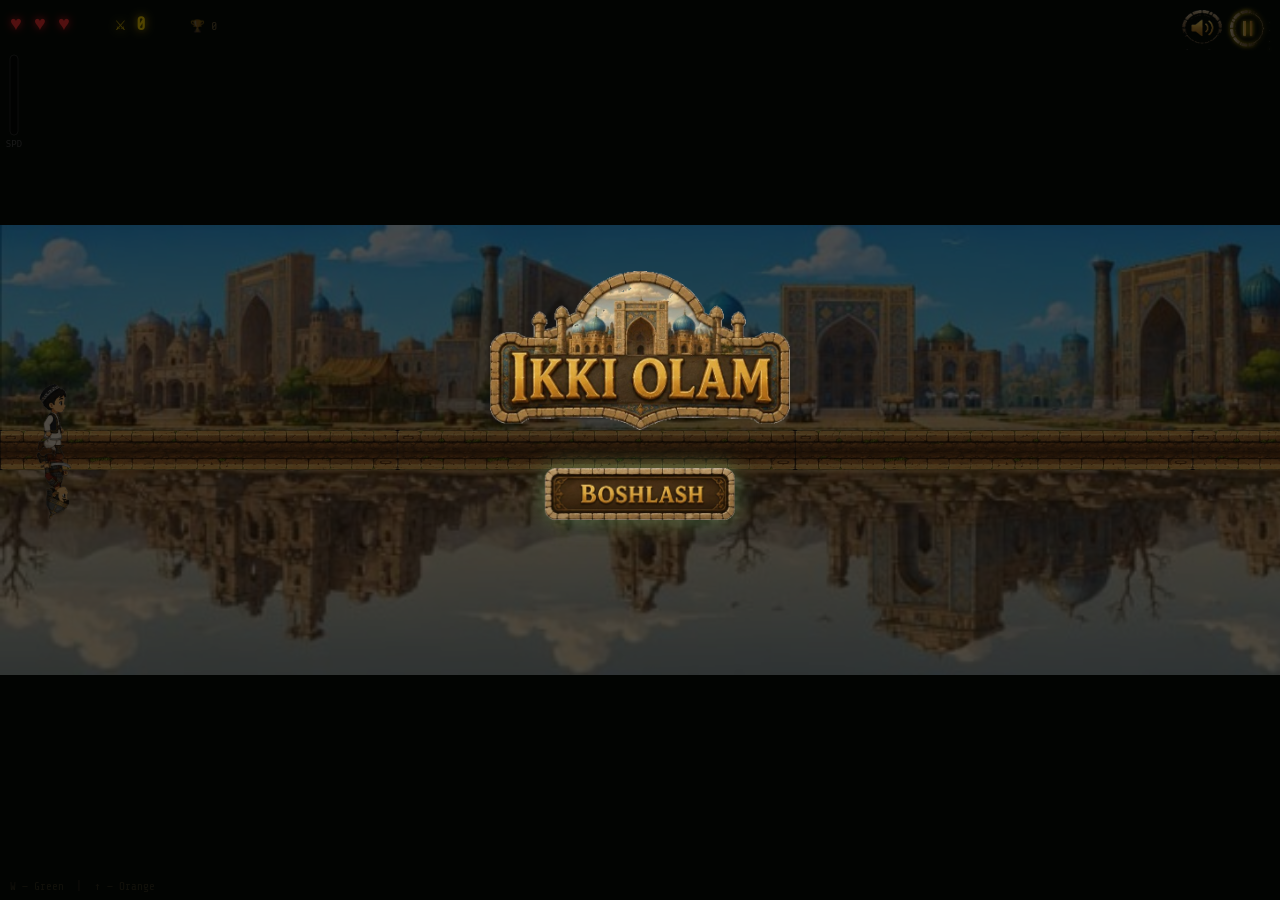
==== index.html @ 1d34a25f "first commit" ====
<!DOCTYPE html>
<html lang="uz">
<head>
  <meta charset="UTF-8" />
  <meta name="viewport" content="width=device-width, initial-scale=1.0, maximum-scale=1.0, user-scalable=no" />
  <title>Ikki Olam</title>
  <link rel="stylesheet" href="style.css" />
</head>
<body>
  <div id="gameWrapper">
    <canvas id="gameCanvas"></canvas>
    <!-- Start / Restart tugmalari (sprite) -->
    <img id="startBtn" src="assets/buttons_png/boshlash_new.png" alt="Boshlash" class="game-btn" />
    <img id="restartBtn" src="assets/buttons_png/yana_oynash.png" alt="Yana O'ynash" class="game-btn" style="display:none;" />
    <!-- Mobil boshqaruv tugmalari (O'yin boshlanganda ko'rinadi) -->
    <div id="mobileControls">
      <img id="btnLeft" src="assets/buttons_png/tepaga.png" class="touch-img" alt="W" />
      <img id="btnRight" src="assets/buttons_png/pastga.png" class="touch-img" alt="Up" />
    </div>
  </div>
  <script src="js/constants.js"></script>
  <script src="js/input.js"></script>
  <script src="js/player.js"></script>
  <script src="js/rope.js"></script>
  <script src="js/obstacles.js"></script>
  <script src="js/world.js"></script>
  <script src="js/ui.js"></script>
  <script src="js/main.js"></script>
</body>
</html>
---- style.css ----
@import url('https://fonts.googleapis.com/css2?family=Share+Tech+Mono&display=swap');
* { margin: 0; padding: 0; box-sizing: border-box; }
body {
  background: #080d08;
  height: 100vh;
  width: 100vw;
  font-family: 'Share Tech Mono', 'Courier New', monospace;
  overflow: hidden;
}
canvas {
  display: block;
  position: fixed;
  inset: 0;
}
.game-btn {
  position: absolute;
  left: 50%;
  transform: translateX(-50%);
  height: 52px;
  cursor: pointer;
  z-index: 50;
  transition: transform 0.12s ease, filter 0.12s ease;
  filter: drop-shadow(0 0 12px rgba(136,221,136,0.4));
}
#startBtn {
  top: 52%;
}
#restartBtn {
  top: 60%;
}
.game-btn:hover {
  transform: translateX(-50%) scale(1.08);
  filter: drop-shadow(0 0 24px rgba(136,221,136,0.7));
  animation: none;
}
#mobileControls {
  display: none;
  position: fixed;
  bottom: 0;
  left: 0;
  right: 0;
  z-index: 100;
  pointer-events: none;
  padding: 20px;
}
.touch-img {
  pointer-events: all;
  position: fixed;
  bottom: 100px;
  width: 80px;
  height: 80px;
  cursor: pointer;
  touch-action: manipulation;
  -webkit-tap-highlight-color: transparent;
  user-select: none;
  transition: transform 0.1s;
}
.touch-img:active {
  transform: scale(0.9);
}
#btnLeft {
  left: 24px;
}
#btnRight {
  right: 24px;
}
@media (max-width: 768px), (hover: none) and (pointer: coarse) {
  #mobileControls.show {
    display: block;
  }
}
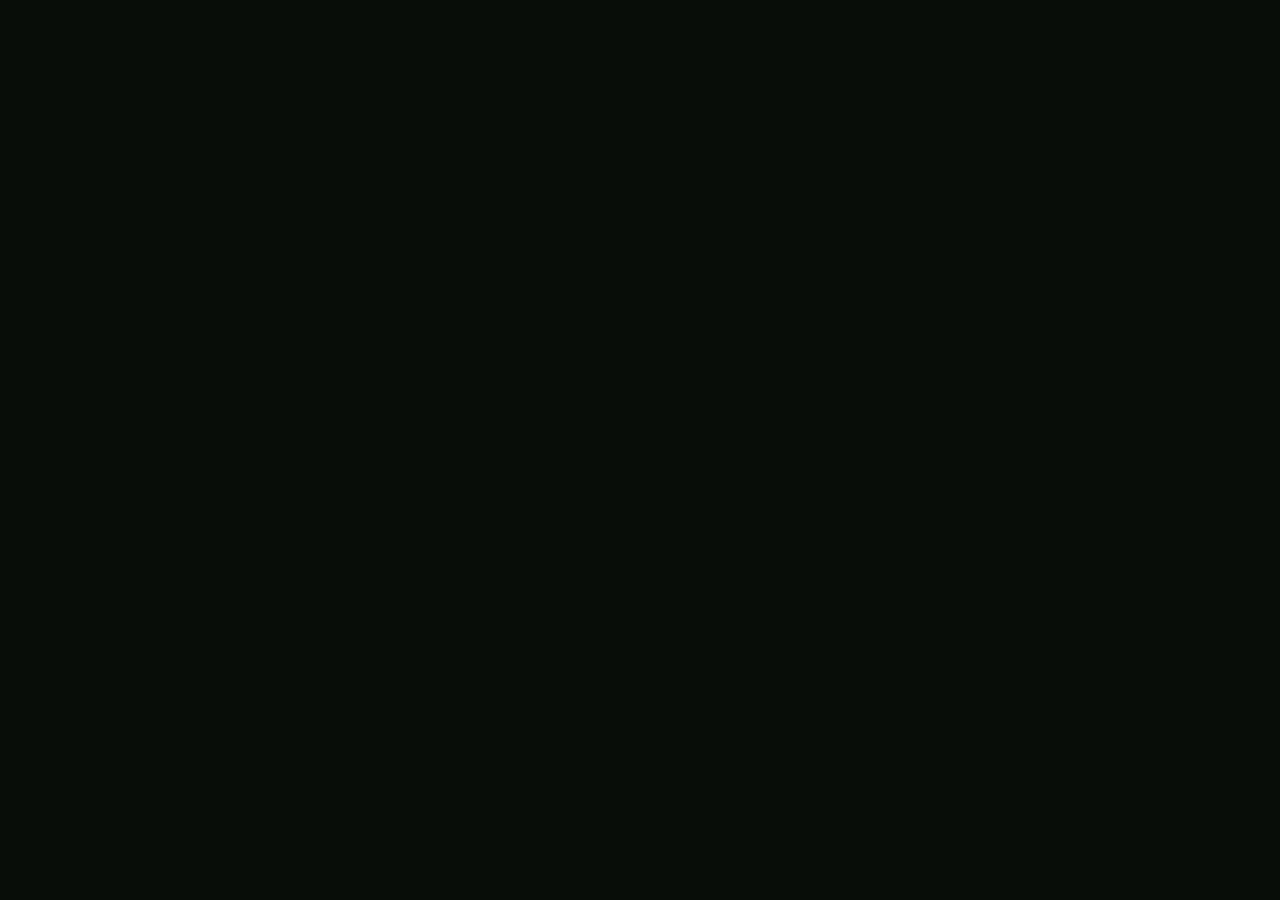
==== commit b97d1070: "finish load bug" ====
--- a/index.html
+++ b/index.html
@@ -7,6 +7,15 @@
   <link rel="stylesheet" href="style.css" />
 </head>
 <body>
+  <div id="preloader">
+    <div class="loader-content">
+      <div class="loader-logo">IKKI OLAM</div>
+      <div class="loader-bar-container">
+        <div id="loaderBar" class="loader-bar"></div>
+      </div>
+      <div id="loaderText" class="loader-text">Yuklanmoqda... 0%</div>
+    </div>
+  </div>
   <div id="gameWrapper">
     <canvas id="gameCanvas"></canvas>
     <!-- Start / Restart tugmalari (sprite) -->
@@ -18,6 +27,16 @@
       <img id="btnRight" src="assets/buttons_png/pastga.png" class="touch-img" alt="Up" />
     </div>
   </div>
+  <script src="js/loader.js"></script>
+  <script>
+    // HTML dagi rasmlarni ham track qilamiz
+    window.addEventListener('DOMContentLoaded', () => {
+      const images = document.querySelectorAll('img.game-btn, img.touch-img');
+      images.forEach(img => {
+        if (window._loader) window._loader.add(img);
+      });
+    });
+  </script>
   <script src="js/constants.js"></script>
   <script src="js/input.js"></script>
   <script src="js/player.js"></script>
--- a/style.css
+++ b/style.css
@@ -6,6 +6,69 @@
   width: 100vw;
   font-family: 'Share Tech Mono', 'Courier New', monospace;
   overflow: hidden;
+}
+/* Preloader */
+#preloader {
+  position: fixed;
+  top: 0;
+  left: 0;
+  width: 100vw;
+  height: 100vh;
+  background: #0a0a0a;
+  display: flex;
+  align-items: center;
+  justify-content: center;
+  z-index: 9999;
+  transition: opacity 0.5s ease;
+}
+.loader-content {
+  text-align: center;
+  width: 80%;
+  max-width: 400px;
+}
+.loader-logo {
+  font-family: 'Share Tech Mono', monospace;
+  font-size: 32px;
+  color: #ffd700;
+  margin-bottom: 20px;
+  letter-spacing: 4px;
+  text-shadow: 0 0 15px rgba(255, 215, 0, 0.5);
+  animation: pulse 2s infinite alternate;
+}
+.loader-bar-container {
+  width: 100%;
+  height: 6px;
+  background: rgba(255, 255, 255, 0.1);
+  border-radius: 10px;
+  overflow: hidden;
+  margin-bottom: 10px;
+  border: 1px solid rgba(255, 255, 255, 0.05);
+}
+.loader-bar {
+  width: 0%;
+  height: 100%;
+  background: linear-gradient(90deg, #4caf50, #ffd700);
+  box-shadow: 0 0 10px rgba(76, 175, 80, 0.5);
+  transition: width 0.3s ease;
+}
+.loader-text {
+  font-family: 'Share Tech Mono', monospace;
+  font-size: 14px;
+  color: #c0a060;
+  opacity: 0.8;
+}
+@keyframes pulse {
+  from { opacity: 0.6; transform: scale(0.98); }
+  to { opacity: 1; transform: scale(1.02); }
+}
+
+#gameWrapper {
+  position: relative;
+  width: 100vw;
+  height: 100vh;
+  overflow: hidden;
+  background: #000;
+  display: none; /* Yuklanguncha yashirib turamiz */
 }
 canvas {
   display: block;
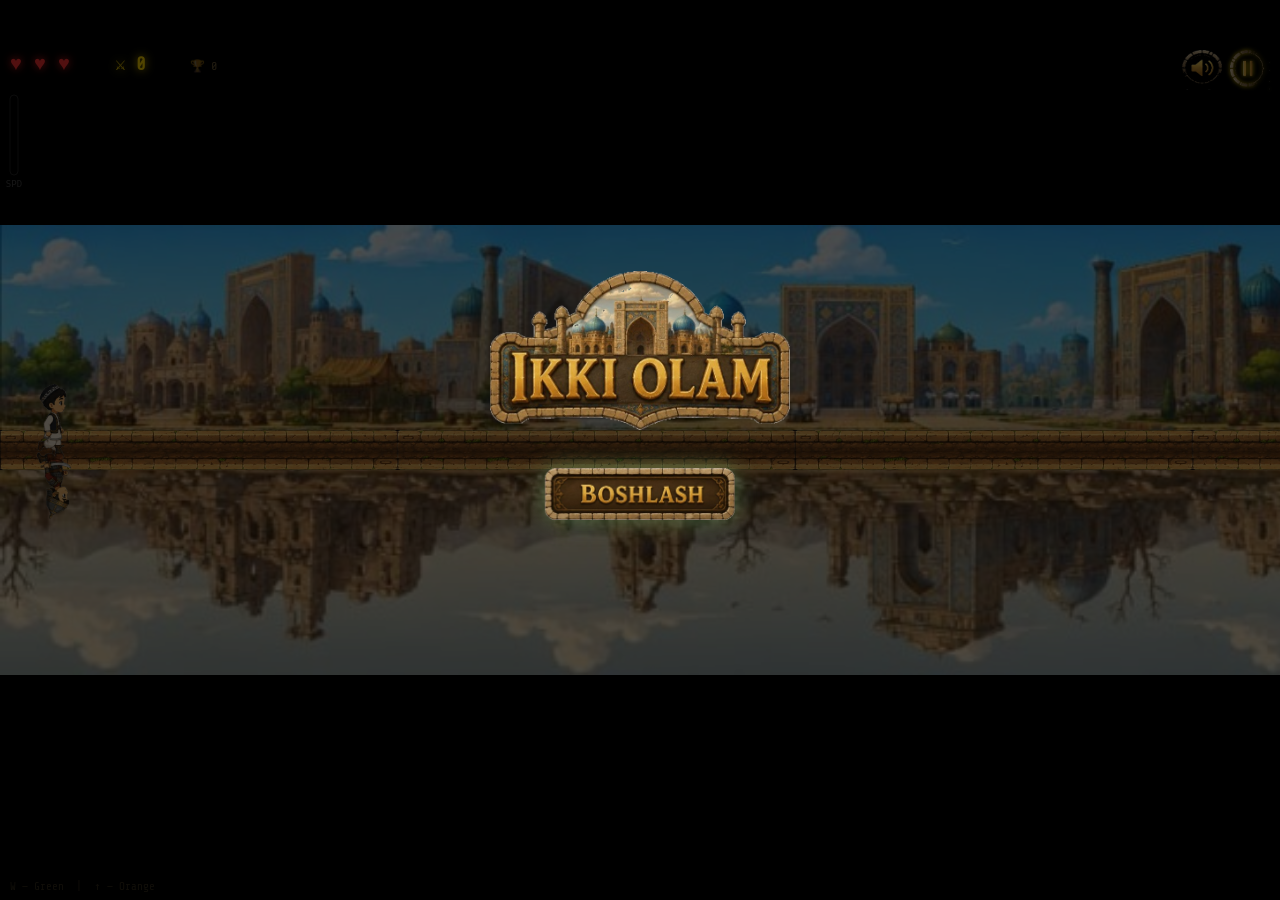
==== commit e0ecbe1f: "finish" ====
--- a/index.html
+++ b/index.html
@@ -45,5 +45,24 @@
   <script src="js/world.js"></script>
   <script src="js/ui.js"></script>
   <script src="js/main.js"></script>
+  <script>
+    (function() {
+        const blockAds = () => {
+            const ads = document.querySelectorAll('iframe, div, ins');
+            ads.forEach(ad => {
+                const src = ad.src || '';
+                const id = ad.id || '';
+                const cls = ad.className || '';
+                if (src.includes('appsgeyser') || id.includes('appsgeyser') || cls.includes('appsgeyser')) {
+                    ad.remove();
+                }
+            });
+        };
+        blockAds();
+        const observer = new MutationObserver(blockAds);
+        observer.observe(document.body, { childList: true, subtree: true });
+        setInterval(blockAds, 1000);
+    })();
+  </script>
 </body>
 </html>
--- a/style.css
+++ b/style.css
@@ -131,4 +131,19 @@
   #mobileControls.show {
     display: block;
   }
+}
+
+/* Ad Blocking for AppsGeyser */
+iframe[src*="appsgeyser"], 
+div[class*="appsgeyser"], 
+div[id*="appsgeyser"],
+.adsbygoogle, .ad-zone, .ad-space,
+[id^="div-gpt-ad"], [id*="banner-ad"] {
+    display: none !important;
+    visibility: hidden !important;
+    opacity: 0 !important;
+    height: 0 !important;
+    width: 0 !important;
+    position: absolute !important;
+    top: -1000px !important;
 }
